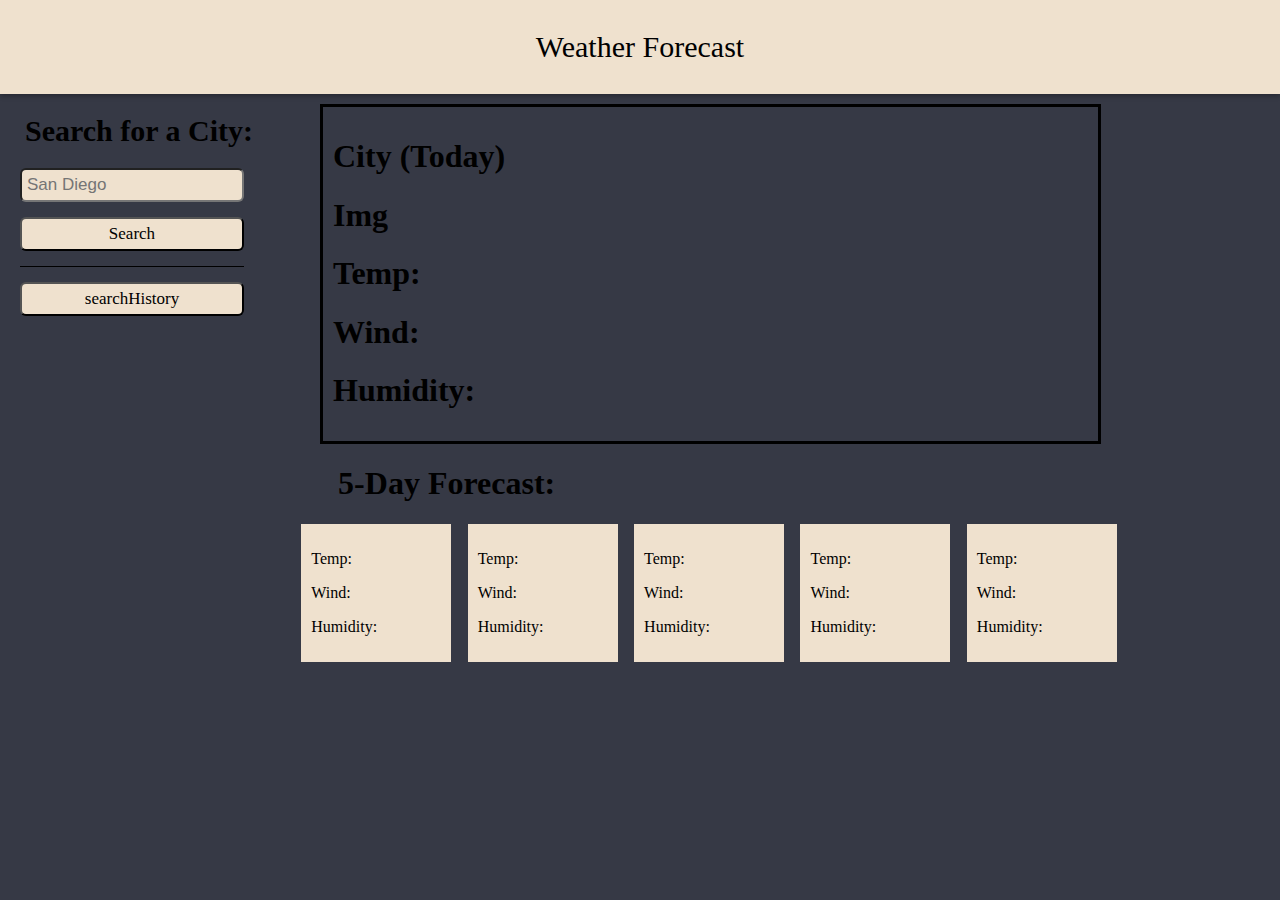
==== index.html @ 5188b127 "fixed online page" ====
<!DOCTYPE html>
<html lang="en">
  <head>
    <meta charset="UTF-8" />
    <meta http-equiv="X-UA-Compatible" content="IE=edge" />
    <meta name="viewport" content="width=device-width, initial-scale=1.0" />
    <title>Weather Radar</title>
    <link rel="stylesheet" href="./Assets/css/style.css" />
  </head>
  <body>
    <header>Weather Forecast</header>
    <section class="citySearch">
      <h1 class="searchForCity">Search for a City:</h1>
      <form>
        <div class="search-container">
          <input type="text" id="searchInput" placeholder="San Diego" />
          <button type="submit">Search</button>
          <div class="line"></div>
          <button type="submit" id="recentSearches">searchHistory</button>
        </div>
      </form>
    </section>
      <section class="cityForecast">
        <h1 id="currentCity">City (Today)</h1>
        <h1 id="cityImg">Img </h1>
        <h1 id="cityTemp">Temp: </h1>
        <h1 id="cityWind">Wind: </h1>
        <h1 id="cityHumidity">Humidity: </h1>
      </section>
      <section class="fiveDayForecast">
        <h1 class=fiveDayForecastText>5-Day Forecast:</h1>
        <div class="forecastBoxes">
          <div id='box1' class="box">
            <p id="boxDay0"></p>
            <p id="boxImg0"></p>
            <p id="boxTemp0">Temp:</p>
            <p id="boxWind0">Wind:</p>
            <p id="boxHumidity0">Humidity:</p>
          </div>
          <div id="box2" class="box">
            <p id="boxDay8"></p>
            <p id="boxImg8"></p>
            <p id="boxTemp8">Temp:</p>
            <p id="boxWind8">Wind:</p>
            <p id="boxHumidity8">Humidity:</p>
          </div>
          <div id="box3" class="box">
            <p id="boxDay16"></p>
            <p id="boxImg16"></p>
            <p id="boxTemp16">Temp:</p>
            <p id="boxWind16">Wind:</p>
            <p id="boxHumidity16">Humidity:</p>
          </div>
          <div id='box4'class="box">
            <p id="boxDay24"></p>
            <p id="boxImg24"></p>
            <p id="boxTemp24">Temp:</p>
            <p id="boxWind24">Wind:</p>
            <p id="boxHumidity24">Humidity:</p>
          </div>
          <div id="box5" class="box">
            <p id="boxDay32"></p>
            <p id="boxImg32"></p>
            <p id="boxTemp32">Temp:</p>
            <p id="boxWind32">Wind:</p>
            <p id="boxHumidity32">Humidity:</p>
          </div>
        </div>
      </section>
    <script src="./script.js"></script>
  </body>
</html>
---- Assets/css/style.css ----
:root{
  background-color: #363945;
  font-family: Georgia, 'Times New Roman', Times, serif;
}

body {
  margin: 0;
}

.fiveDayForecastText{
  margin-left: 45px;
}

header {
    background-color: #EFE1CE;
    color: black;
    padding: 30px;
    text-align: center;
    font-size: 30px;
    margin: 0%;
    box-shadow: 0px 2px 5px rgba(0, 0, 0, 0.3);
  }

  .search-container {
    display: flex;
    flex-direction: column;
    width: 70%;
    margin-left: 20px;
  }

  h1.searchForCity{
    font-size: 30px;
    margin-left: 25px;
  }

  #searchInput{
    background-color: #EFE1CE;
    color: black;
    border-radius: 6px;
    padding: 5px;
    font-size: 17px;
  }

  button{
    background-color: #EFE1CE;
    margin-top: 15px;
    border-radius: 6px;
    cursor: pointer;
    font-family: Georgia, 'Times New Roman', Times, serif;
    padding: 5px;
    font-size: 17px;
  }

  .line {
    border-bottom: 1px solid black;
    margin-top: 15px;
  }

.forecastBoxes{
    flex-direction: row;
    display: flex;
    justify-content: space-around; 

}

.cityForecast {
    border: 3px solid black;
    width: 59%;
    padding: 10px;
    display: inline-block;
    vertical-align: top;
    margin-top: 10px;
  }


.box{
background-color: #EFE1CE;
padding: 10px;
width: 130px
}

.fiveDayForecast {
    margin-left: 22.9%;
    width: 65%;
    
  }

  .citySearch {
    float: left;
    width: 25%;
  }
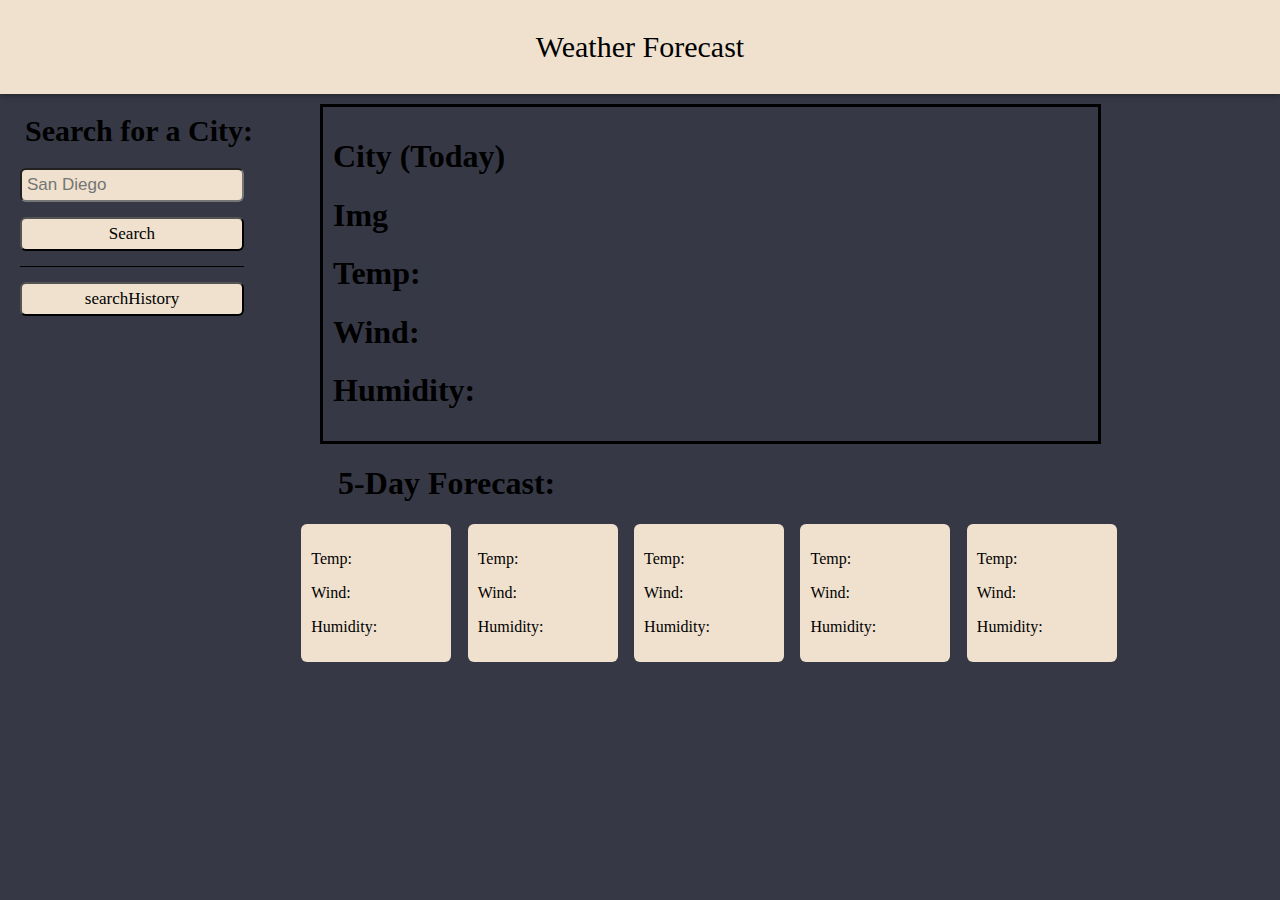
==== commit 128ad2d9: "addded border radius to boxes" ====
--- a/index.html
+++ b/index.html
@@ -17,11 +17,13 @@
           <button type="submit">Search</button>
           <div class="line"></div>
           <button type="submit" id="recentSearches">searchHistory</button>
+          <!-- <button id="recentSearchesContainer"></button> -->
         </div>
       </form>
     </section>
       <section class="cityForecast">
         <h1 id="currentCity">City (Today)</h1>
+        <h1 id="cityDate"></h1>
         <h1 id="cityImg">Img </h1>
         <h1 id="cityTemp">Temp: </h1>
         <h1 id="cityWind">Wind: </h1>
--- a/Assets/css/style.css
+++ b/Assets/css/style.css
@@ -60,6 +60,7 @@
     flex-direction: row;
     display: flex;
     justify-content: space-around; 
+    border-radius: 6px;
 
 }
 
@@ -76,7 +77,8 @@
 .box{
 background-color: #EFE1CE;
 padding: 10px;
-width: 130px
+width: 130px;
+border-radius: 6px;
 }
 
 .fiveDayForecast {
